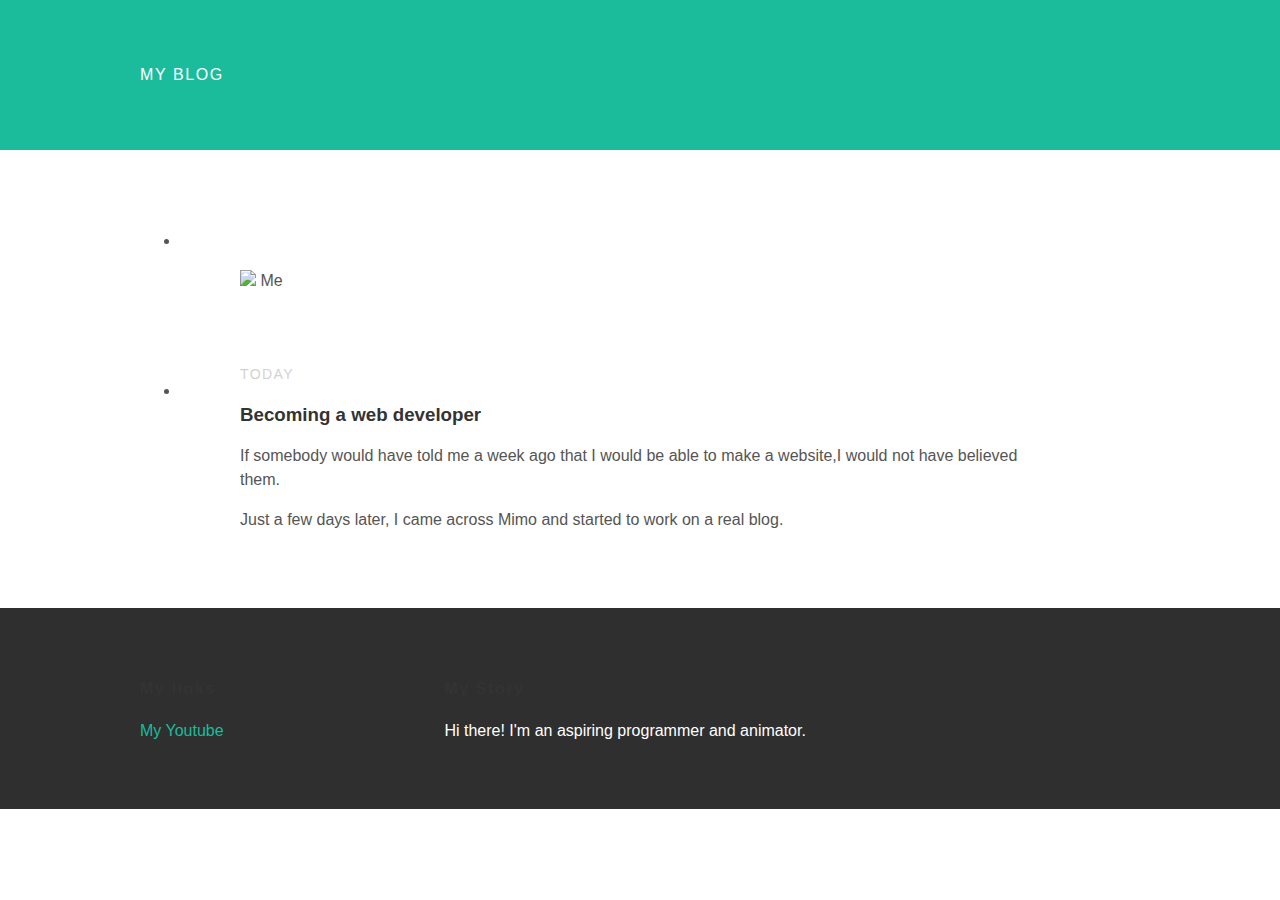
==== index.html @ 6f6d9eee "Add files via upload" ====
<html>
<head>
  <title>My blog</title>
  <link rel="stylesheet" type="text/css"
  href="styles.css">
</head>
<body>
  <div id="header">
  <div class="container">
    <a href="index.html">My Blog</a>
    <ul>
      <li><a href="about.html">About</a></li>
      <li><a href="contact.html">Contact</a></li>
      </ul>
  </div>
</div>
  <div id="content">
  <div class="container">
    <div class="post">
      <div class="post author">
        <img src="https://sophosnews.files.wordpress.com/2014/04/anonymous-250.jpg?w=250">
        <span>Me</span>
      </div>
      <p class="post-date">Today</p>
      <h3 class="post-title">Becoming a web developer</h3>
      <div class="post-content">
        <p>If somebody would have told me a week ago that I would be able to make a website,I would not have believed them.</p>
        <p>Just a few days later, I came across Mimo and started to work on a real blog.</p>
      </div>
    </div>
  </div>
</div>
  <div id="footer">
    <div class="container">
      <div class="column">
        <h4>My links</h4>
        <p>
          <a href="https://www.youtube.com/channel/UCZ2J1tirSOVM-22ZZ6b_XfA?view_as=subscriber">My Youtube</a>
        </p>
      </div>
      <div class="column">
        <h4>My Story</h4>
        <p>Hi there! I'm an aspiring programmer and animator.</p>
      </div>
    </div>
  </div>
</body>
</html>
---- styles.css ----
@import url(http://fonts.googleapis.com/css?family=Montserrat:400,700);

body{
  color: #555;
  margin: 0;

  font-family: 'Monsterrat', sans-serif;
}

#header {
  background-color: #1abc9c;
  height: 150px;
  line-height: 150px;
}

#header a {
  color: white;
  text-decoration: none;

  text-transform: uppercase;
  letter-spacing: 0.1em;
}

#header a:hover {
  color: #222;
}

#header-title {
  display: block;
  float: left;

  font-size: 20px;
  font-weight: bold;
}

#header-nav {
  display: block;
  float: right;
  margin-top: 0;
}

#header-nav li {
  display: inline;
  padding-left: 20px;
}

.container {
  max-width: 1000px;
  margin: 0 auto;
}

#footer {
  background-color: #2f2f2f;
  padding: 50px 0;
}

.column {
  min-width: 300px;
  display: inline-block;
  vertical-align: top;
}

#footer h4 {
  color: white
  tect-transform: uppercase;
  letter-spacing: 0.1em;
}

#footer p {
  color: white;
}

a {
  color: #1abc9c;
  text-decoration: none;
}

a:hover {
  color: #F6A623
}

.post, .about {
  max-width: 800px;
  margin: 0 auto;
  padding: 60px 0;
}

.post-author img{
  width: 150px;
  height: 50px;
  vertical-align: middle;
}

.post-author span{
  margin-left:16px;
}

.post-date{
  color: #D2D2D2;

  font-size:14px;
  font-weight;

  text-transform: uppercase;
  letter-spacing: 0.1em;
}

h1,h2,h3,h4 {
  color: #333;
}

p{
  line-height: 1.5;
}
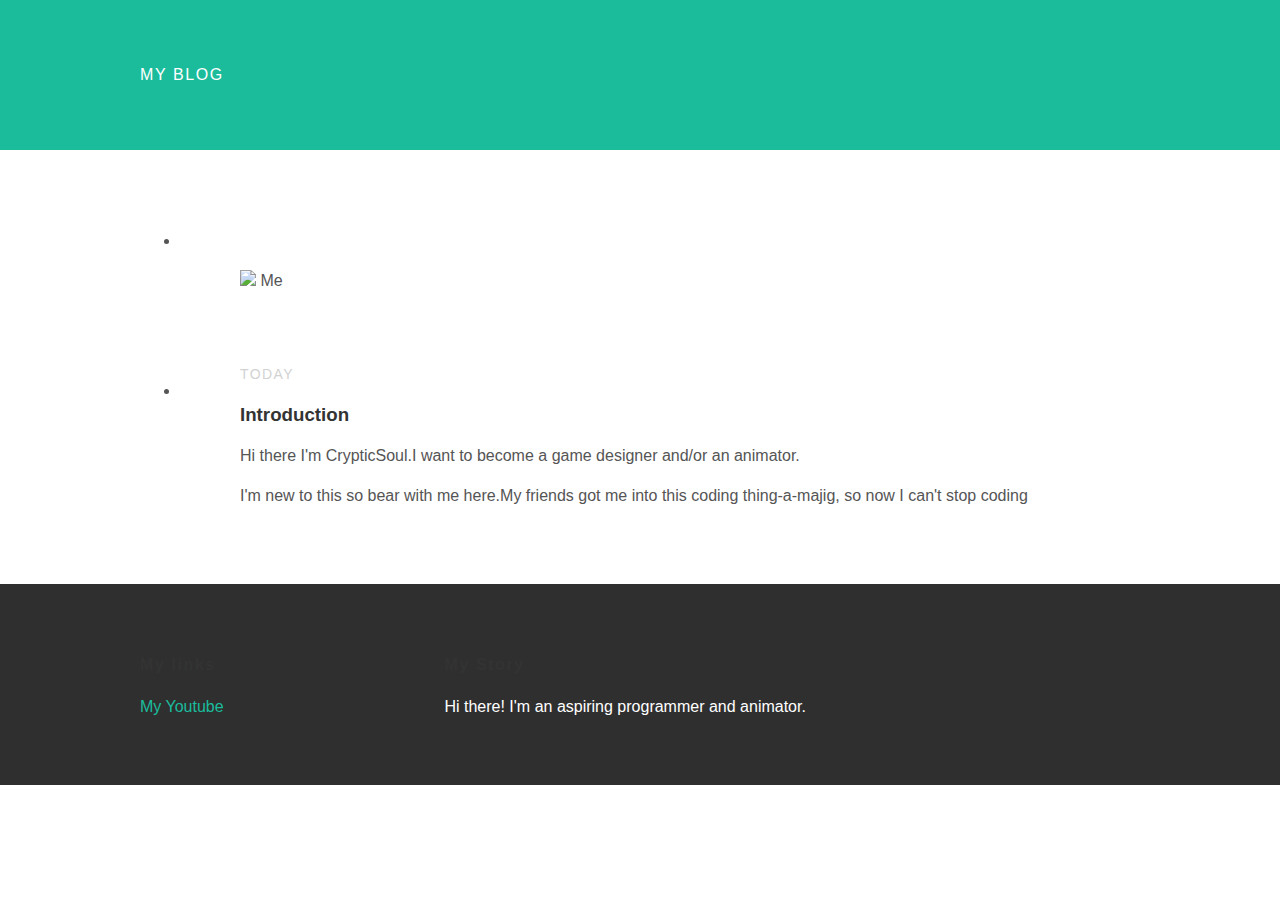
==== commit 73ce6815: "Update index.html" ====
--- a/index.html
+++ b/index.html
@@ -22,10 +22,10 @@
         <span>Me</span>
       </div>
       <p class="post-date">Today</p>
-      <h3 class="post-title">Becoming a web developer</h3>
+      <h3 class="post-title">Introduction</h3>
       <div class="post-content">
-        <p>If somebody would have told me a week ago that I would be able to make a website,I would not have believed them.</p>
-        <p>Just a few days later, I came across Mimo and started to work on a real blog.</p>
+        <p>Hi there I'm CrypticSoul.I want to become a game designer and/or an animator.</p>
+        <p>I'm new to this so bear with me here.My friends got me into this coding thing-a-majig, so now I can't stop coding</p>
       </div>
     </div>
   </div>
